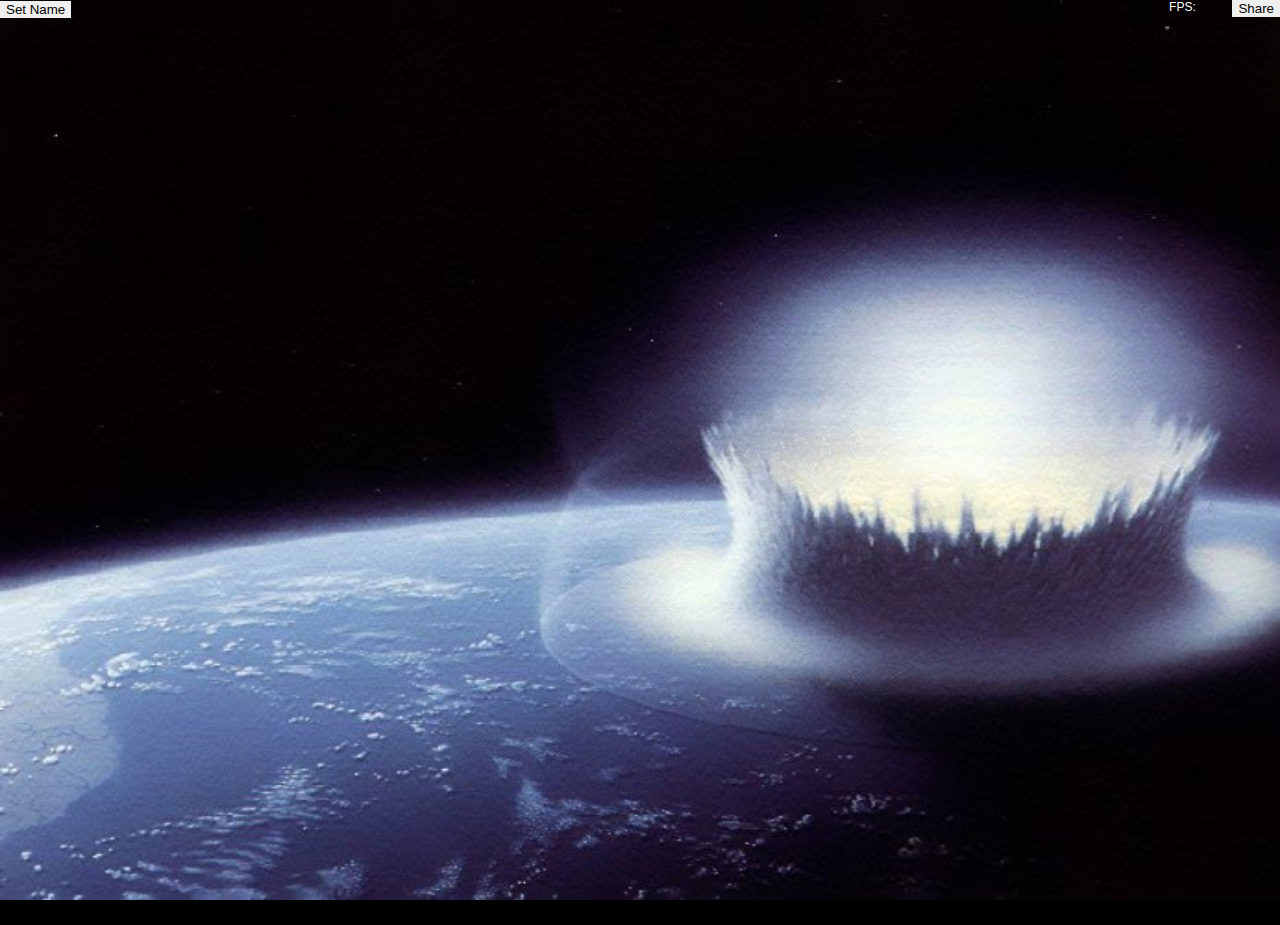
==== Asteroids/index.html @ 01852097 "PWEB-4741 get asteroids working with new stage directory structure" ====
<!DOCTYPE html>
<html>
    <head>
        <!-- Meta tags to support optimal displaying on different platforms -->
        <meta charset="UTF-8">
        <meta http-equiv="X-UA-Compatible" content="IE=edge,chrome=1">
        <meta name="viewport" content="width=device-width, initial-scale=1.0, maximum-scale=1.0, user-scalable=0">

        <title>PureWeb&#174; HTML5 Asteroids App Sample</title>

        <script src="./lib/pureweb/pureweb.min.js"></script> 
        <!-- Include app specific code --> 
        <script src="./js/AsteroidsApp.js"></script> 
        <link rel="stylesheet" href="./css/AsteroidsApp.css">              
    </head>

    <body onLoad="startAsteroids();">
        <div id="controls">
            <button id="setNameButton" onclick="getName();">Set Name</button>
            <button id="shareButton" onclick="generateShareUrl();">Share</button>
            <div id="fps-counter" class="fps-counter">FPS:</div>
        </div>

		<!-- Start of diagnostics panel -->
        <div id="pwDiagnosticsPanel"></div>
		<!-- End of diagnostics panel -->

        <div id="wrapper">
            <img id="backgroundImg" src="./img/background0.jpg"/>

            <!--  This defines the Asteroids View -->
            <div id="AsteroidsView" class="purewebview"></div>

            <div id="leftButton"  class="leftButton" ontouchstart="simKeyDown(event, LEFT_KEYCODE);" ontouchend="simKeyUp(event, LEFT_KEYCODE);" 
            onmspointerup="simKeyUp(event, LEFT_KEYCODE);" onmspointerdown="simKeyDown(event, LEFT_KEYCODE);"></div>
            <div id="rightButton"  class="rightButton" ontouchstart="simKeyDown(event, RIGHT_KEYCODE);" ontouchend="simKeyUp(event, RIGHT_KEYCODE);" onmspointerup="simKeyUp(event, RIGHT_KEYCODE);" onmspointerdown="simKeyDown(event, RIGHT_KEYCODE);"></div>
            <div id="forwardButton"  class="forwardButton" ontouchstart="simKeyDown(event, THRUST_KEYCODE);" ontouchend="simKeyUp(event, THRUST_KEYCODE);" onmspointerup="simKeyUp(event, THRUST_KEYCODE);" onmspointerdown="simKeyDown(event, THRUST_KEYCODE);"> </div>
            <div id="reverseButton"  class="reverseButton" ontouchstart="simKeyDown(event, REVERSE_KEYCODE);" ontouchend="simKeyUp(event, REVERSE_KEYCODE);" onmspointerup="simKeyUp(event, REVERSE_KEYCODE);" onmspointerdown="simKeyDown(event, REVERSE_KEYCODE);"></div>
            

            <div id="fireButton"  class="fireButton" ontouchstart="touchDown(event);" ontouchend="touchUp(event);" onmspointerup="touchUp(event);" onmspointerdown="touchDown(event);"></div>
            <div id="shieldsButton"  class="shieldsButton" ontouchstart="simKeyDown(event, SHIELDS_KEYCODE);" ontouchend="simKeyUp(event, SHIELDS_KEYCODE);" onmspointerup="simKeyUp(event, SHIELDS);" onmspointerdown="simKeyDown(event, SHIELDS);"></div>
        </div>
    </body>
</html>
---- Asteroids/css/AsteroidsApp.css ----
html, body {
    height: 100%;
    padding: 0;
    margin: 0;
    right: 0px; /* Fix for Firefox */
    overflow: hidden;
    background-color: black;
}

 #wrapper {
    height: 100%;
    overflow: hidden;
    position: relative;
    top: -25px;
}

.purewebview {
    outline: none;
    position:absolute;
    width:100%;
    top:25px;
    bottom: 0px;
    opacity: 0.7;
}

#backgroundImg{
	width:100%;
	height: 100%;
}

#controls{
    position:absolute;
    z-index: 3;
    width:100%;
    height:25px;
    top:0px;
    right: 0px; /* Fix for Firefox */
}

#setNameButton{
	border:0;
}

#shareButton{
	float:right;
	border:0;
}

#pwDiagnosticsPanel{
    margin-top: 25px;
}

.fps-counter {
    color: white;
    text-align: center;
    font-family: sans-serif;
    font-size: 12px;
    width: 100px;
    float:right;
}

.leftButton {
    position:absolute;
    padding: 0px;
    top:50%;
    left:0px;
    width:48px;
    height:48px;
    opacity: 0.5;
    visibility:hidden;
    background-image: url('../img/left.png');
    background-repeat: no-repeat;
}

.rightButton {
    position:absolute;
    padding: 0px;
    top:50%;
    left:136px;
    width:48px;
    height:48px;
    opacity: 0.5;
    visibility:hidden;
    background-image: url('../img/right.png');
    background-repeat: no-repeat;
}

.forwardButton {
    position:absolute;
    padding: 0px;
    bottom:50%;
    left:68px;
    width:48px;
    height:48px;
    opacity: 0.5;
    visibility:hidden;
    background-image: url('../img/forward.png');
    background-repeat: no-repeat;
}

.reverseButton {
    position:absolute;
    padding: 0px;
    top:50%;
    left:68px;
    width:48px;
    height:48px;
    opacity: 0.5;
    visibility:hidden;
    background-image: url('../img/reverse.png');
    background-repeat: no-repeat;
}

.fireButton {
    position:absolute;
    padding:0px;
    top:50%;
    right:0px;
    width:48px;
    height:48px;
    opacity: 0.5;
    visibility:hidden;
    background-image: url('../img/fire.png');
    background-repeat: no-repeat;
}

.shieldsButton {
    position:absolute;
    padding: 0px;
    top:50%;
    right:68px;
    width:48px;
    height:48px;
    opacity: 0.5;
    visibility:hidden;
    background-image: url('../img/shields.png');
    background-repeat: no-repeat;
}
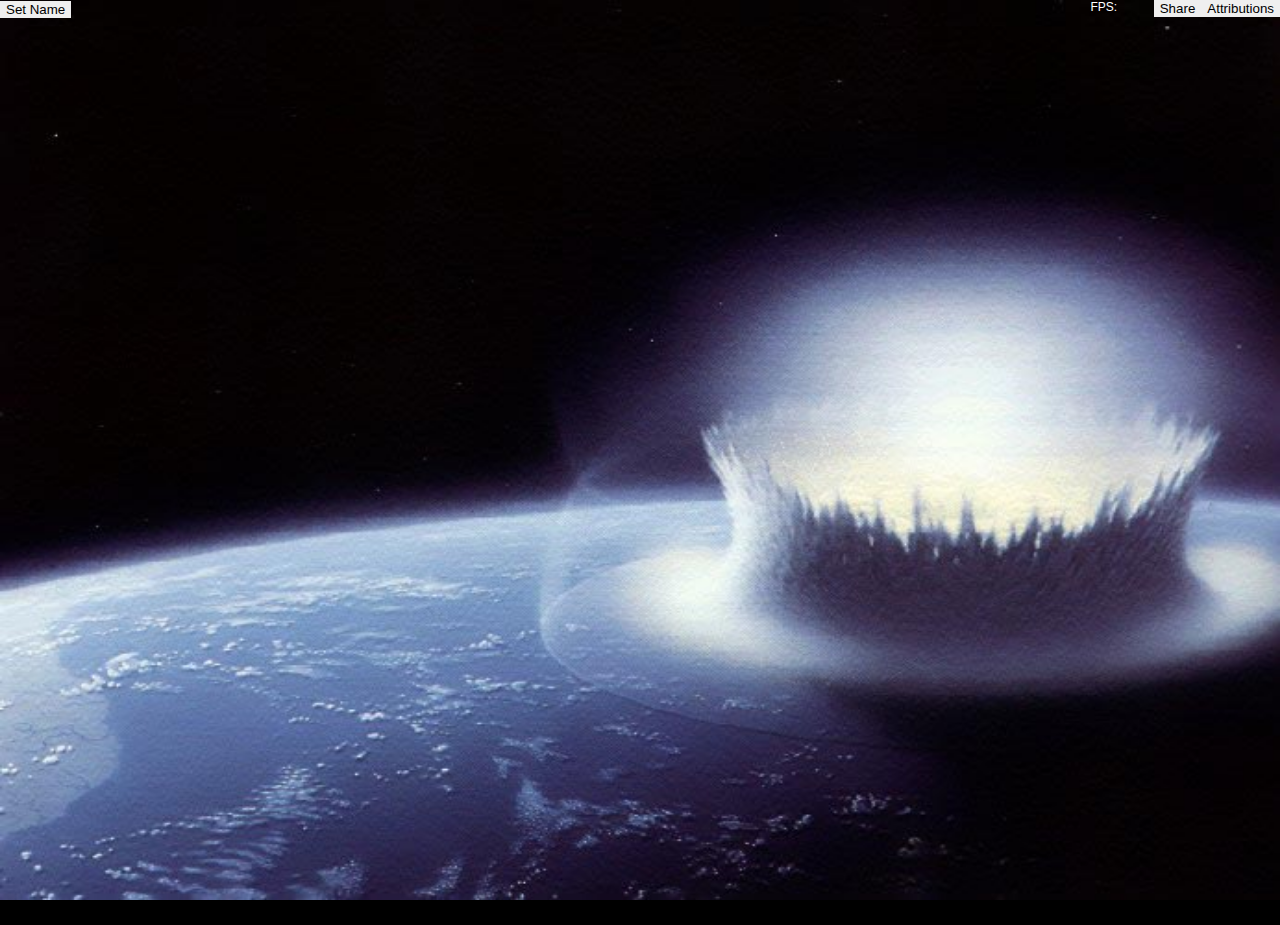
==== commit fc4d433e: "PWEB-4901 Added sound to HTML5 Asteroids client" ====
--- a/Asteroids/index.html
+++ b/Asteroids/index.html
@@ -17,6 +17,7 @@
     <body onLoad="startAsteroids();">
         <div id="controls">
             <button id="setNameButton" onclick="getName();">Set Name</button>
+            <button id="attributionsButton" onclick="window.open('./sound/attributions.html')">Attributions</button>            
             <button id="shareButton" onclick="generateShareUrl();">Share</button>
             <div id="fps-counter" class="fps-counter">FPS:</div>
         </div>
--- a/Asteroids/css/AsteroidsApp.css
+++ b/Asteroids/css/AsteroidsApp.css
@@ -44,6 +44,11 @@
 #shareButton{
 	float:right;
 	border:0;
+}
+
+#attributionsButton{
+    float:right;
+    border:0;
 }
 
 #pwDiagnosticsPanel{
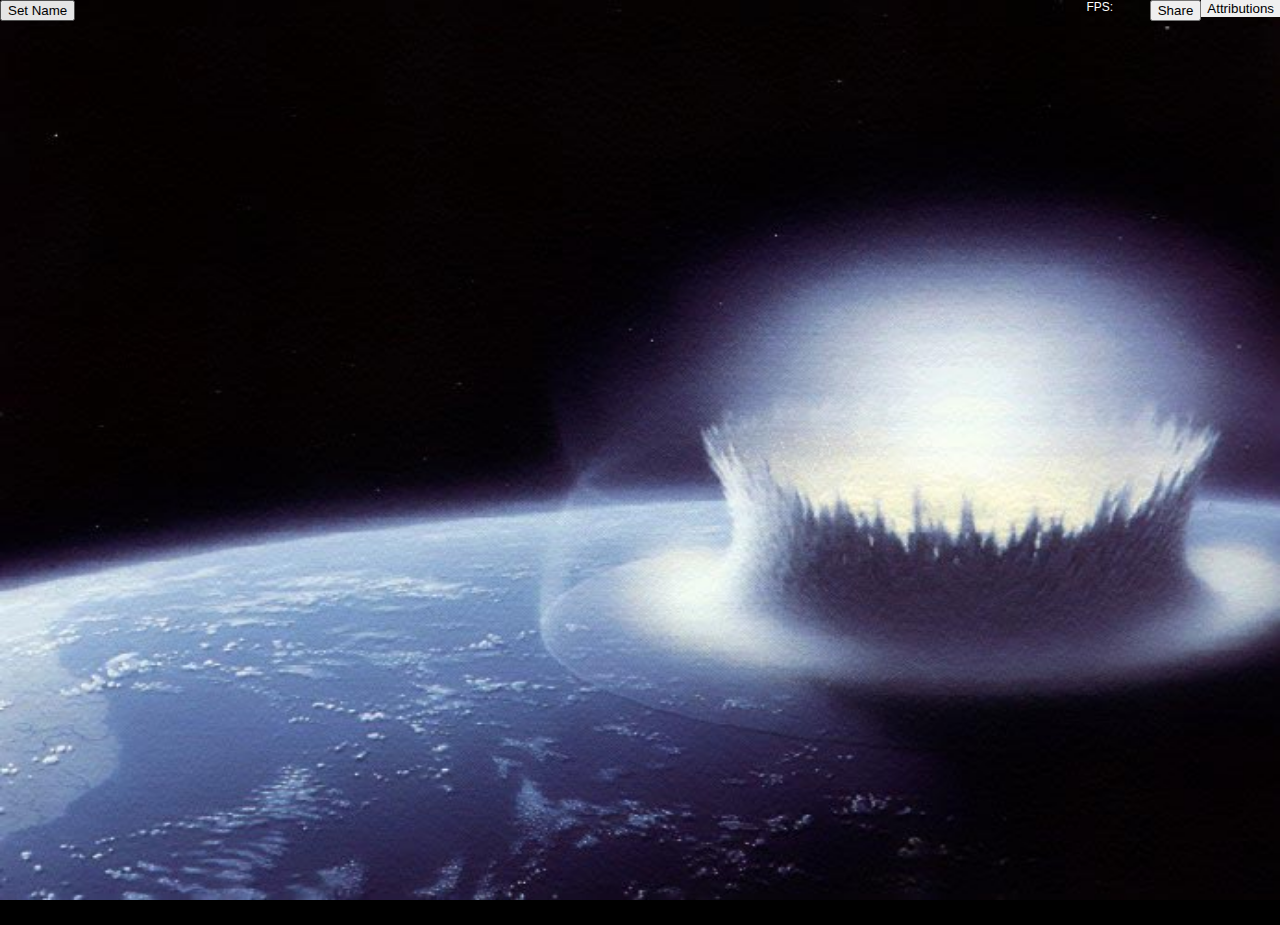
==== commit 2c53211b: "PWEB-6221 Port from 4.2 (see PR here: https://github.com/calgaryscientific/pureweb/pull/481)" ====
--- a/Asteroids/index.html
+++ b/Asteroids/index.html
@@ -4,11 +4,11 @@
         <!-- Meta tags to support optimal displaying on different platforms -->
         <meta charset="UTF-8">
         <meta http-equiv="X-UA-Compatible" content="IE=edge,chrome=1">
-        <meta name="viewport" content="width=device-width, initial-scale=1.0, maximum-scale=1.0, user-scalable=0">
+        <meta name="viewport" content="width=device-width, minimum-scale=1.0, initial-scale=1.0, maximum-scale=1.0, user-scalable=0">
 
         <title>PureWeb&#174; HTML5 Asteroids App Sample</title>
 
-        <script src="./lib/pureweb/pureweb.min.js"></script> 
+        <script src="./lib/pureweb/pureweb.min.js"></script>
         <!-- Include app specific code --> 
         <script src="./js/AsteroidsApp.js"></script> 
         <link rel="stylesheet" href="./css/AsteroidsApp.css">              
@@ -42,5 +42,6 @@
             <div id="fireButton"  class="fireButton" ontouchstart="touchDown(event);" ontouchend="touchUp(event);" onmspointerup="touchUp(event);" onmspointerdown="touchDown(event);"></div>
             <div id="shieldsButton"  class="shieldsButton" ontouchstart="simKeyDown(event, SHIELDS_KEYCODE);" ontouchend="simKeyUp(event, SHIELDS_KEYCODE);" onmspointerup="simKeyUp(event, SHIELDS);" onmspointerdown="simKeyDown(event, SHIELDS);"></div>
         </div>
+        <script src="./lib/pureweb/pureweb.h264.min.js"></script>
     </body>
 </html>
--- a/Asteroids/css/AsteroidsApp.css
+++ b/Asteroids/css/AsteroidsApp.css
@@ -37,13 +37,8 @@
     right: 0px; /* Fix for Firefox */
 }
 
-#setNameButton{
-	border:0;
-}
-
 #shareButton{
 	float:right;
-	border:0;
 }
 
 #attributionsButton{
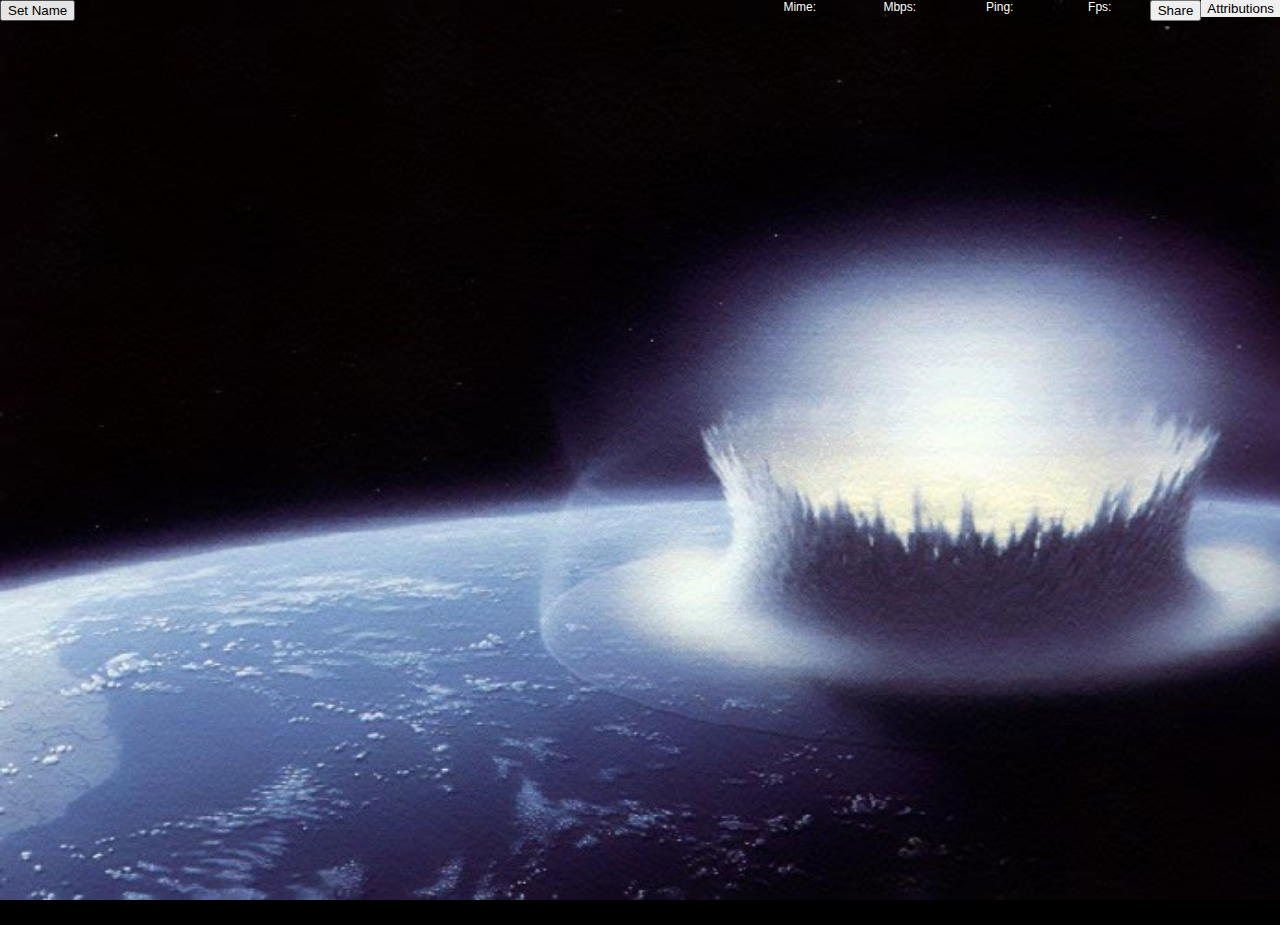
==== commit 693e17f8: "[PWEB-6356] Display fps/latency/bandwidth info on all samples" ====
--- a/Asteroids/index.html
+++ b/Asteroids/index.html
@@ -11,6 +11,7 @@
         <script src="./lib/pureweb/pureweb.min.js"></script>
         <!-- Include app specific code --> 
         <script src="./js/AsteroidsApp.js"></script> 
+        <script src="./lib/pureweb/pureweb.sodium.min.js"></script>
         <link rel="stylesheet" href="./css/AsteroidsApp.css">              
     </head>
 
@@ -19,7 +20,10 @@
             <button id="setNameButton" onclick="getName();">Set Name</button>
             <button id="attributionsButton" onclick="window.open('./sound/attributions.html')">Attributions</button>            
             <button id="shareButton" onclick="generateShareUrl();">Share</button>
-            <div id="fps-counter" class="fps-counter">FPS:</div>
+            <div id="fps-counter" class="profiler">Fps:</div>
+            <div id="latency-counter" class="profiler">Ping:</div>
+            <div id="bandwidth-counter" class="profiler">Mbps:</div>
+            <div id="encoder-type" class="profiler">Mime:</div>
         </div>
 
 		<!-- Start of diagnostics panel -->
--- a/Asteroids/css/AsteroidsApp.css
+++ b/Asteroids/css/AsteroidsApp.css
@@ -50,7 +50,7 @@
     margin-top: 25px;
 }
 
-.fps-counter {
+.profiler {
     color: white;
     text-align: center;
     font-family: sans-serif;
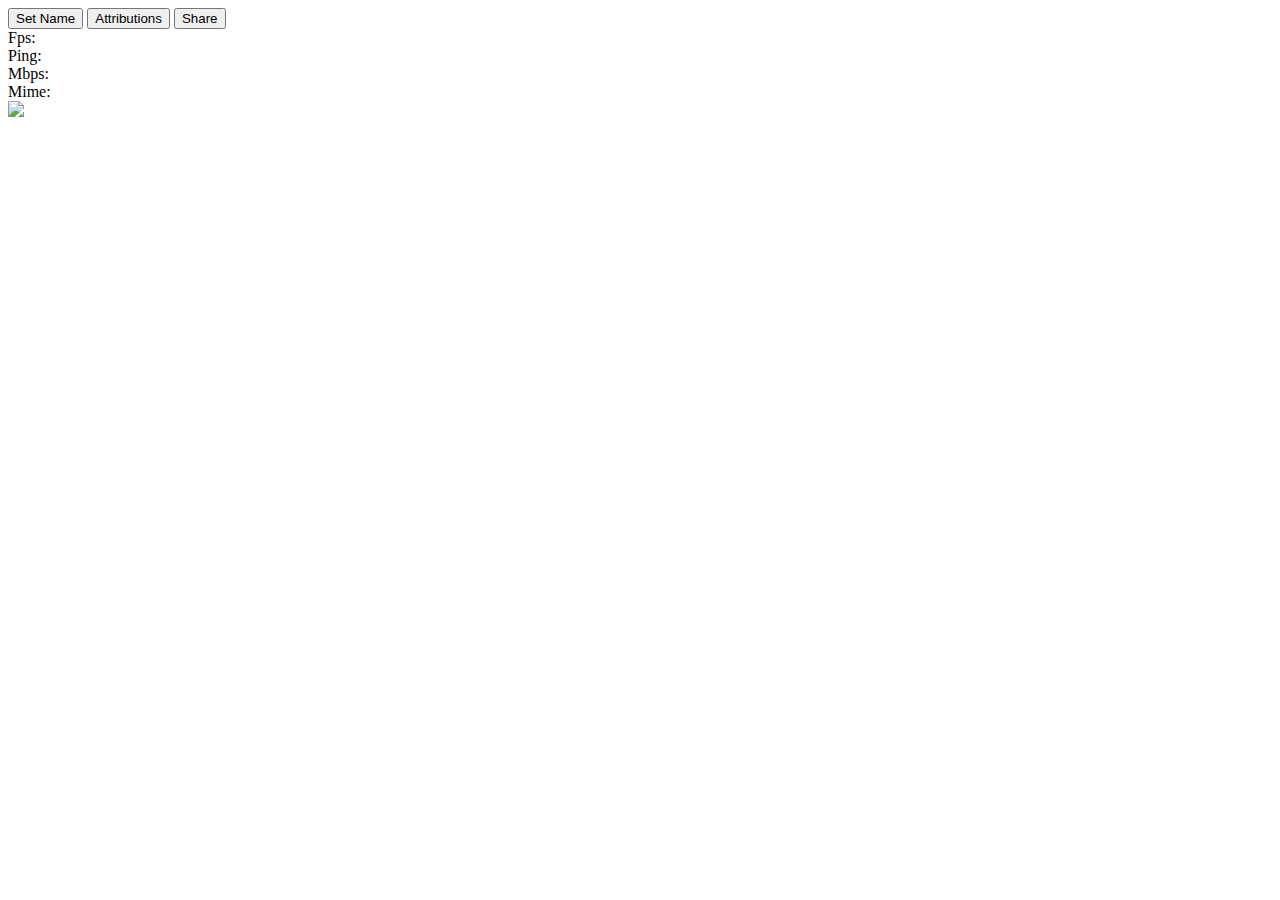
==== commit 89c37680: "PWEB-7260 - HTML5 sample changes to stage to both PW5 middle-tier or tomcat" ====
--- a/Asteroids/index.html
+++ b/Asteroids/index.html
@@ -8,17 +8,17 @@
 
         <title>PureWeb&#174; HTML5 Asteroids App Sample</title>
 
-        <script src="./lib/pureweb/pureweb.min.js"></script>
+        <script src="%PUREWEB_BASE_PATH%/lib/pureweb/pureweb.min.js"></script>
         <!-- Include app specific code --> 
-        <script src="./js/AsteroidsApp.js"></script> 
-        <script src="./lib/pureweb/pureweb.sodium.min.js"></script>
-        <link rel="stylesheet" href="./css/AsteroidsApp.css">              
+        <script src="%PUREWEB_BASE_PATH%/js/AsteroidsApp.js"></script> 
+        <script src="%PUREWEB_BASE_PATH%/lib/pureweb/pureweb.sodium.min.js"></script>
+        <link rel="stylesheet" href="%PUREWEB_BASE_PATH%/css/AsteroidsApp.css">              
     </head>
 
     <body onLoad="startAsteroids();">
         <div id="controls">
             <button id="setNameButton" onclick="getName();">Set Name</button>
-            <button id="attributionsButton" onclick="window.open('./sound/attributions.html')">Attributions</button>            
+            <button id="attributionsButton" onclick="window.open('%PUREWEB_BASE_PATH%/sound/attributions.html')">Attributions</button>            
             <button id="shareButton" onclick="generateShareUrl();">Share</button>
             <div id="fps-counter" class="profiler">Fps:</div>
             <div id="latency-counter" class="profiler">Ping:</div>
@@ -31,7 +31,7 @@
 		<!-- End of diagnostics panel -->
 
         <div id="wrapper">
-            <img id="backgroundImg" src="./img/background0.jpg"/>
+            <img id="backgroundImg" src="%PUREWEB_BASE_PATH%/img/background0.jpg"/>
 
             <!--  This defines the Asteroids View -->
             <div id="AsteroidsView" class="purewebview"></div>
@@ -46,6 +46,6 @@
             <div id="fireButton"  class="fireButton" ontouchstart="touchDown(event);" ontouchend="touchUp(event);" onmspointerup="touchUp(event);" onmspointerdown="touchDown(event);"></div>
             <div id="shieldsButton"  class="shieldsButton" ontouchstart="simKeyDown(event, SHIELDS_KEYCODE);" ontouchend="simKeyUp(event, SHIELDS_KEYCODE);" onmspointerup="simKeyUp(event, SHIELDS);" onmspointerdown="simKeyDown(event, SHIELDS);"></div>
         </div>
-        <script src="./lib/pureweb/pureweb.h264.min.js"></script>
+        <script src="%PUREWEB_BASE_PATH%/lib/pureweb/pureweb.h264.min.js"></script>
     </body>
 </html>
